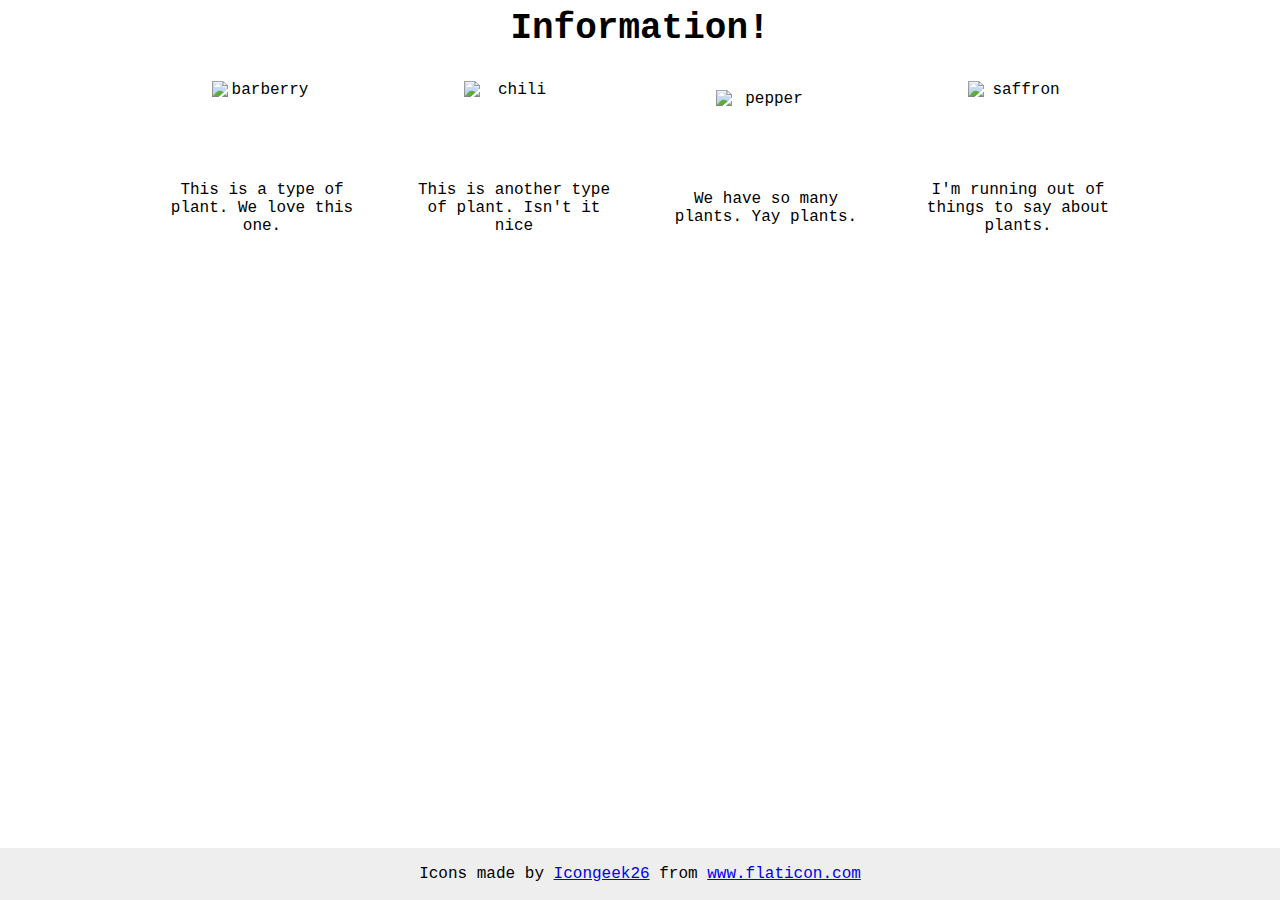
==== flex/04-flex-information/index.html @ 24759792 "Add flexbox to the info panel" ====
<!DOCTYPE html>
<html lang="en">
  <head>
    <meta charset="UTF-8">
    <meta http-equiv="X-UA-Compatible" content="IE=edge">
    <meta name="viewport" content="width=device-width, initial-scale=1.0">
    <title>Information</title>
    <link rel="stylesheet" href="style.css">
  </head>
  <body>
    <div class="info-container">
      <div class="title">Information!</div>

      <div class="plants-container">
        <div class="barberry">
          <img src="./images/barberry.png" alt="barberry">
          <div class="text">This is a type of plant. We love this one.</div>
        </div>

        <div class="chili">
          <img src="./images/chilli.png" alt="chili">
          <div class="text">This is another type of plant. Isn't it nice</div>
        </div>

        <div class="pepper">
          <img src="./images/pepper.png" alt="pepper">
          <div class="text">We have so many plants. Yay plants.</div>
        </div>

        <div class="saffron">
          <img src="./images/saffron.png" alt="saffron">
          <div class="text">I'm running out of things to say about plants.</div>
        </div>
      </div>  
    </div>
    <!-- disregard this section, it's here to give attribution to the creator of these icons -->
    <div class="footer">
      <div>Icons made by <a href="https://www.flaticon.com/authors/icongeek26" title="Icongeek26">Icongeek26</a> from <a href="https://www.flaticon.com/" title="Flaticon">www.flaticon.com</a></div>
    </div>
  </body>
</html>
---- flex/04-flex-information/style.css ----
body {
  font-family: 'Courier New', Courier, monospace;
}

img {
  width: 100px;
  height: 100px;
}

.title {
  font-size: 36px;
  font-weight: 900;
}

.info-container {
  display: flex;
  align-items: center;
  justify-content: center;
  flex-direction: column;
  gap: 32px;
}

.plants-container {
  display: flex;
  flex-direction: row;
  align-items: center;
  gap: 52px;
}

.barberry,
.chili,
.pepper,
.saffron {
  display: flex;
  flex-direction: column;
  width: 200px;
  text-align: center;
  align-items: center;
}

/* do not edit this footer */
.footer {
  position: fixed;
  bottom: 0;
  left: 0;
  right: 0;
  height: 52px;
  display: flex;
  align-items: center;
  justify-content: center;
  background: #eee;
}
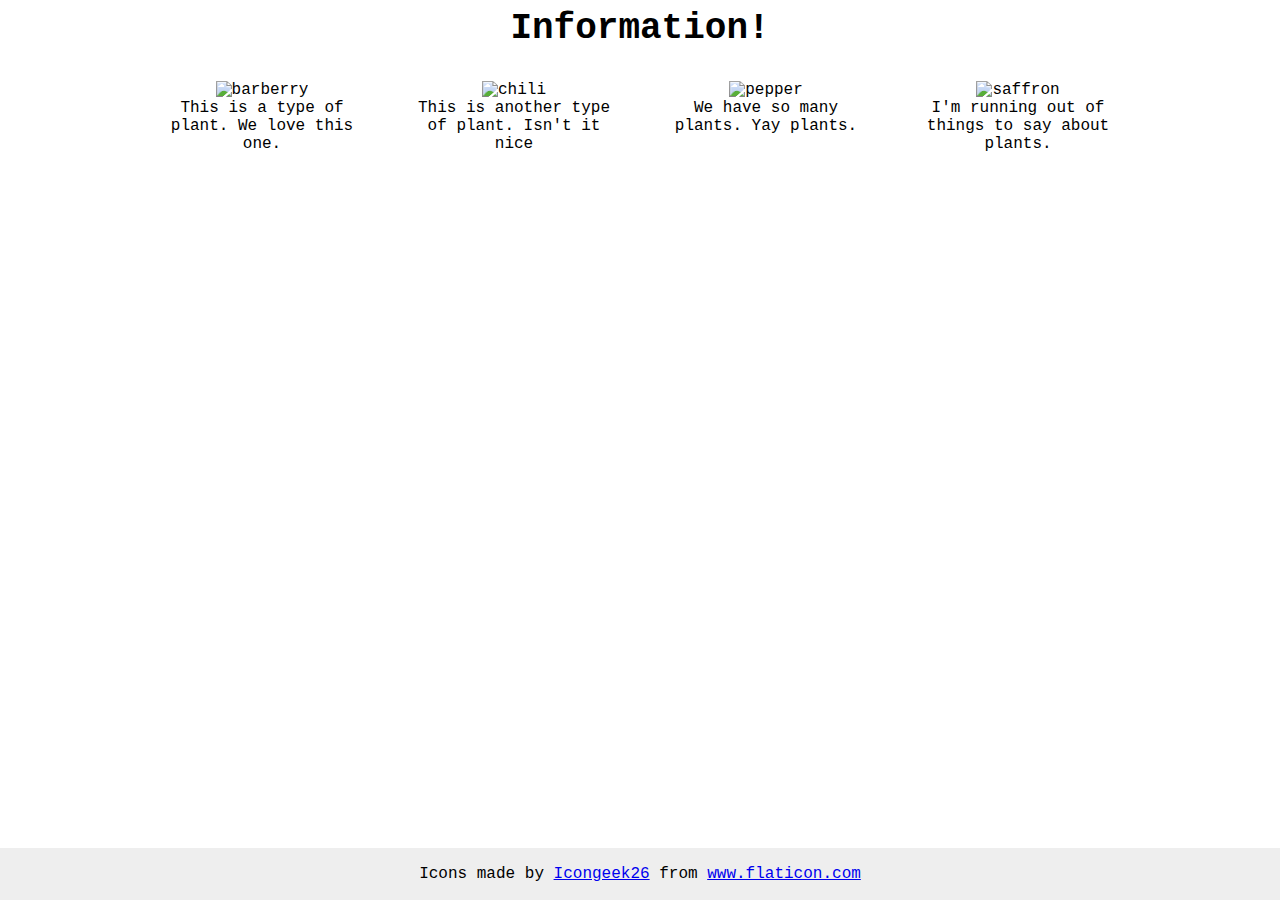
==== commit ac21c54c: "Optimise flexbox usage Just wrapping items into their own containers (even if it's the same one) is " ====
--- a/flex/04-flex-information/index.html
+++ b/flex/04-flex-information/index.html
@@ -8,31 +8,30 @@
     <link rel="stylesheet" href="style.css">
   </head>
   <body>
-    <div class="info-container">
-      <div class="title">Information!</div>
+    <div class="title">Information!</div>
 
-      <div class="plants-container">
-        <div class="barberry">
-          <img src="./images/barberry.png" alt="barberry">
-          <div class="text">This is a type of plant. We love this one.</div>
-        </div>
+    <div class="plants-container">
+      <div class="plants">
+        <img src="./images/barberry.png" alt="barberry">
+        <div class="text">This is a type of plant. We love this one.</div>
+      </div>
 
-        <div class="chili">
-          <img src="./images/chilli.png" alt="chili">
-          <div class="text">This is another type of plant. Isn't it nice</div>
-        </div>
+      <div class="plants">
+        <img src="./images/chilli.png" alt="chili">
+        <div class="text">This is another type of plant. Isn't it nice</div>
+      </div>
 
-        <div class="pepper">
-          <img src="./images/pepper.png" alt="pepper">
-          <div class="text">We have so many plants. Yay plants.</div>
-        </div>
+      <div class="plants">
+        <img src="./images/pepper.png" alt="pepper">
+        <div class="text">We have so many plants. Yay plants.</div>
+      </div>
 
-        <div class="saffron">
-          <img src="./images/saffron.png" alt="saffron">
-          <div class="text">I'm running out of things to say about plants.</div>
-        </div>
-      </div>  
+      <div class="plants">
+        <img src="./images/saffron.png" alt="saffron">
+        <div class="text">I'm running out of things to say about plants.</div>
+      </div>
     </div>
+
     <!-- disregard this section, it's here to give attribution to the creator of these icons -->
     <div class="footer">
       <div>Icons made by <a href="https://www.flaticon.com/authors/icongeek26" title="Icongeek26">Icongeek26</a> from <a href="https://www.flaticon.com/" title="Flaticon">www.flaticon.com</a></div>
--- a/flex/04-flex-information/style.css
+++ b/flex/04-flex-information/style.css
@@ -1,5 +1,6 @@
 body {
   font-family: 'Courier New', Courier, monospace;
+  text-align: center;
 }
 
 img {
@@ -10,32 +11,17 @@
 .title {
   font-size: 36px;
   font-weight: 900;
-}
-
-.info-container {
-  display: flex;
-  align-items: center;
-  justify-content: center;
-  flex-direction: column;
-  gap: 32px;
+  margin-bottom: 32px;
 }
 
 .plants-container {
   display: flex;
-  flex-direction: row;
-  align-items: center;
+  justify-content: center;
   gap: 52px;
 }
 
-.barberry,
-.chili,
-.pepper,
-.saffron {
-  display: flex;
-  flex-direction: column;
-  width: 200px;
-  text-align: center;
-  align-items: center;
+.plants {
+  max-width: 200px;
 }
 
 /* do not edit this footer */
